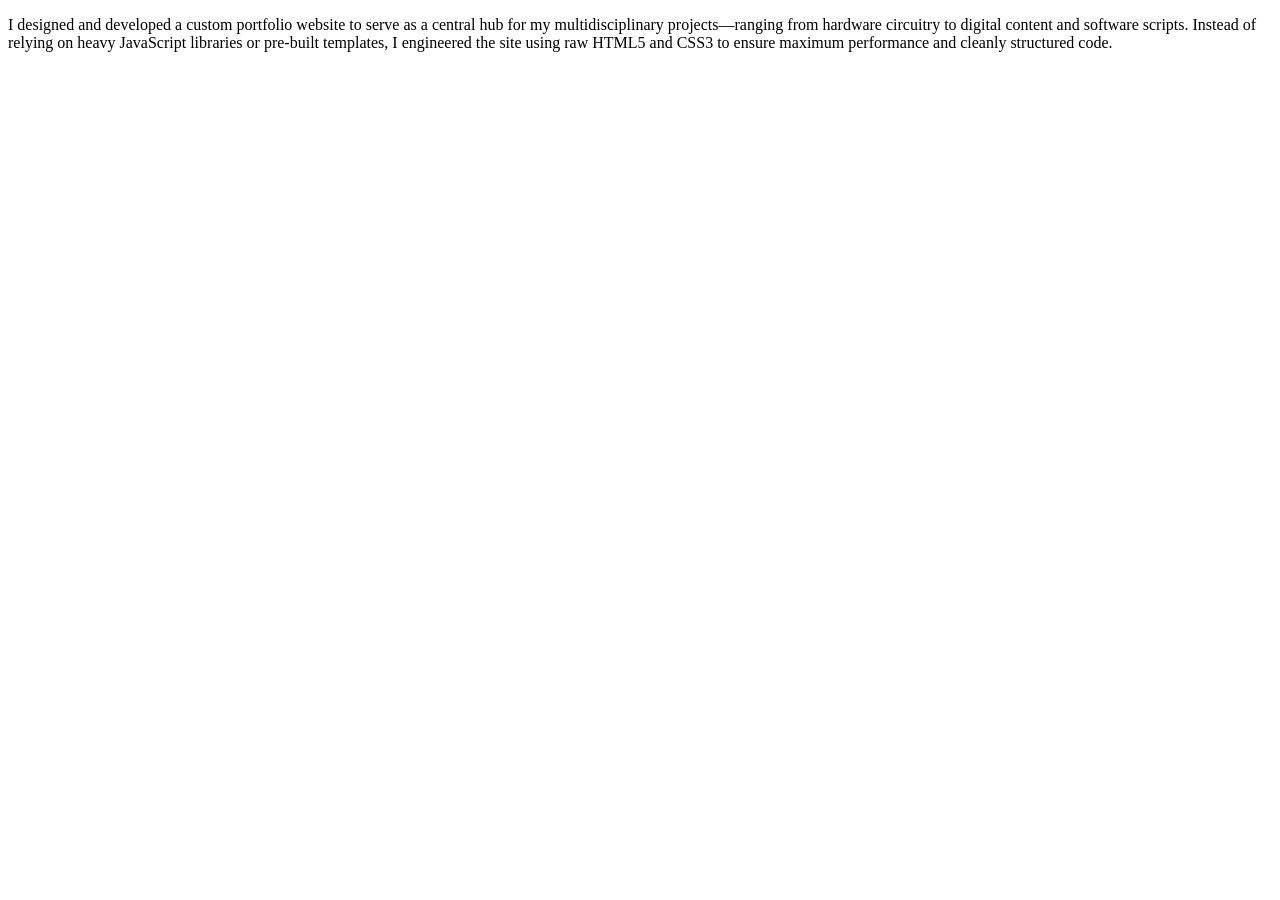
==== webpage.html @ 982dd9af "Add files via upload" ====
<!DOCTYPE html>
<html lang="en">
<head>
    <meta charset="UTF-8">
    <meta name="viewport" content="width=device-width, initial-scale=1.0">
    <title>Document</title>
</head>
<body>
    <p>
        I designed and developed a custom portfolio website to serve as a central hub for my multidisciplinary projects—ranging from hardware circuitry to digital content and software scripts. Instead of relying on heavy JavaScript libraries or pre-built templates, I engineered the site using raw HTML5 and CSS3 to ensure maximum performance and cleanly structured code.
    </p>
</body>
</html>
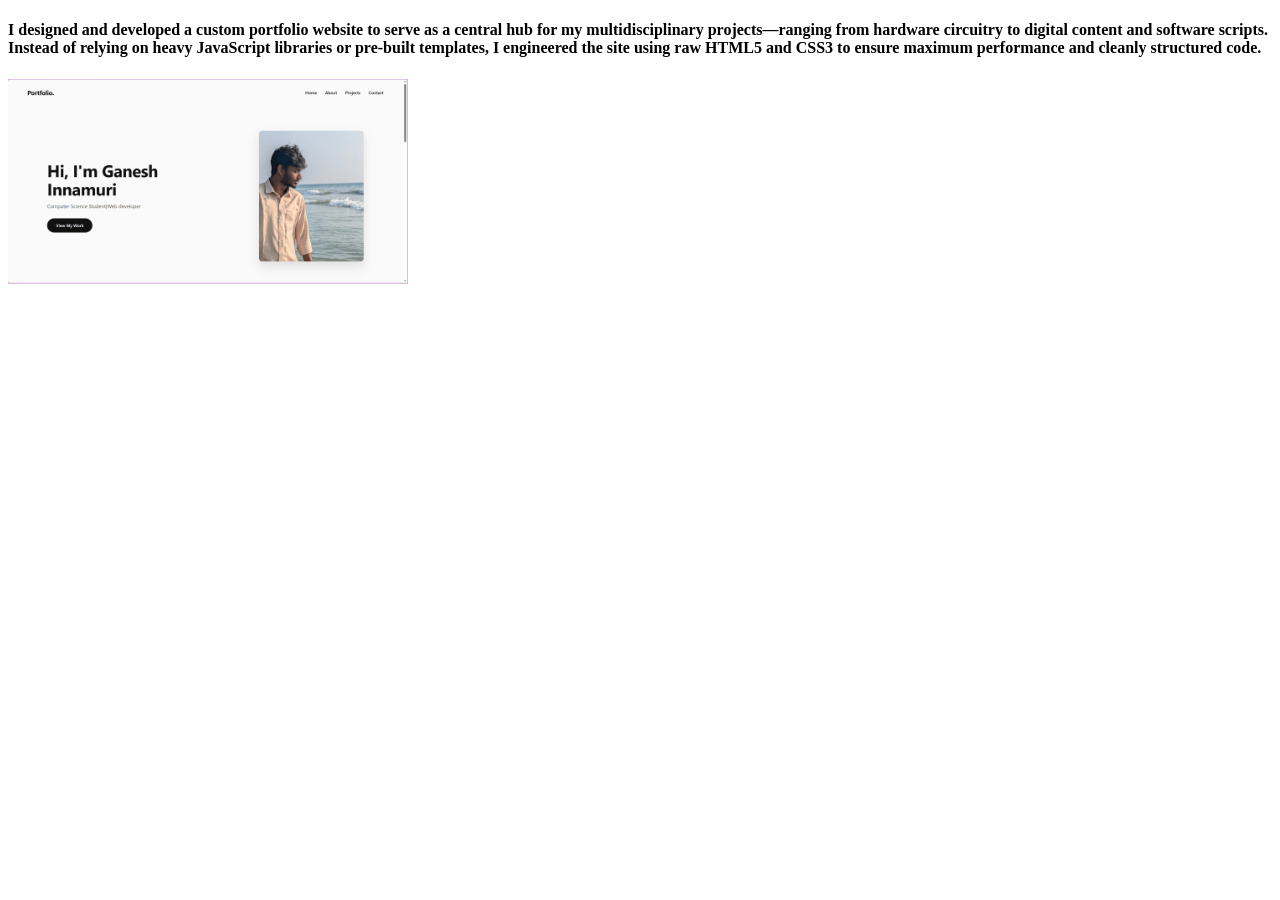
==== commit 3a8da0c6: "Add files via upload" ====
--- a/webpage.html
+++ b/webpage.html
@@ -6,8 +6,9 @@
     <title>Document</title>
 </head>
 <body>
-    <p>
-        I designed and developed a custom portfolio website to serve as a central hub for my multidisciplinary projects—ranging from hardware circuitry to digital content and software scripts. Instead of relying on heavy JavaScript libraries or pre-built templates, I engineered the site using raw HTML5 and CSS3 to ensure maximum performance and cleanly structured code.
-    </p>
+    <h4>
+        I designed and developed a <strong>custom portfolio website</strong> to serve as a central hub for my multidisciplinary projects—ranging from hardware circuitry to digital content and software scripts. Instead of relying on heavy JavaScript libraries or pre-built templates, I engineered the site using raw HTML5 and CSS3 to ensure maximum performance and cleanly structured code.
+    </h4>
+    <img src="webimage.png" width="400px">
 </body>
 </html>
